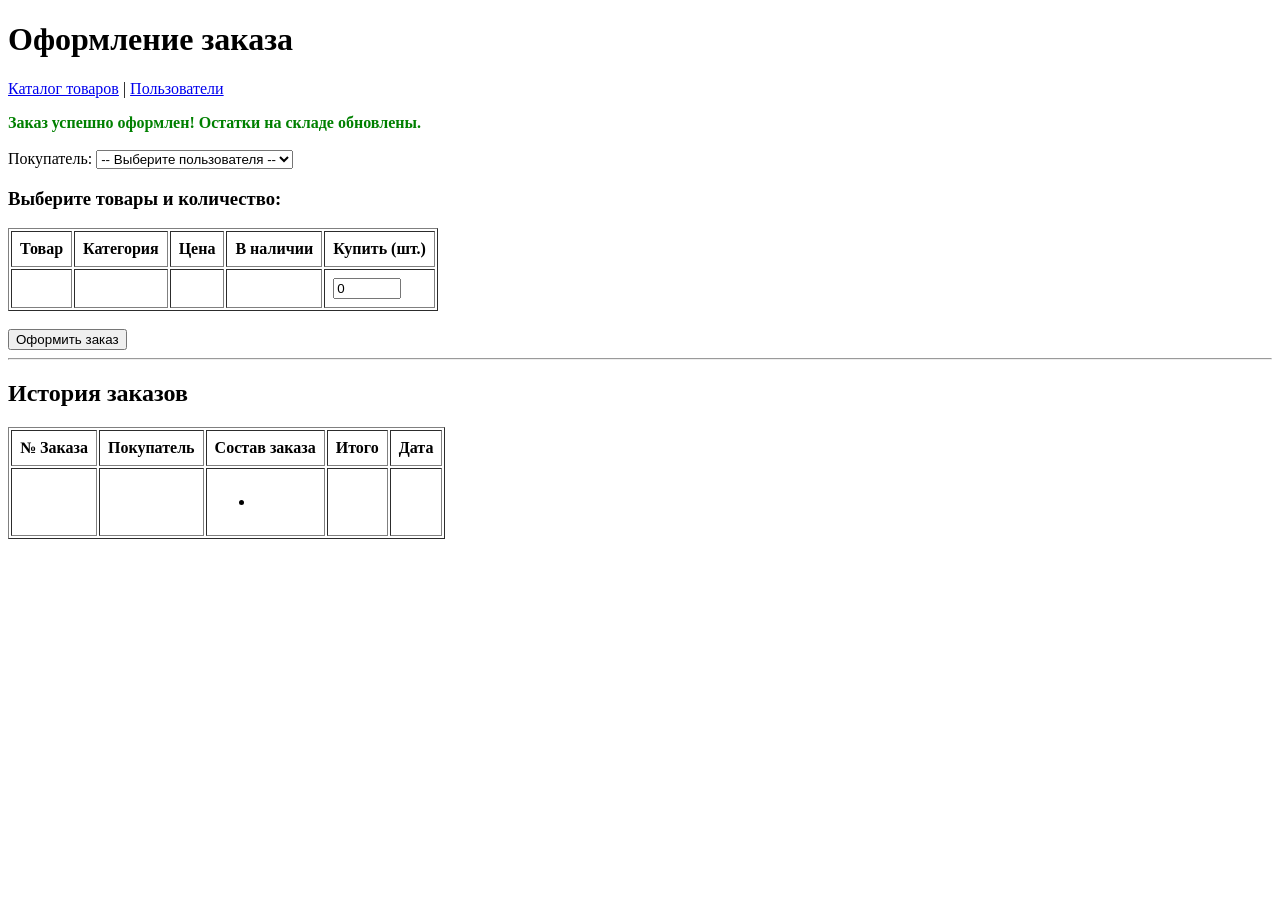
==== src/main/resources/templates/orders/index.html @ 05b1a63b "Добавлено создание заказов" ====
<!DOCTYPE html>
<html lang="ru" xmlns:th="http://thymeleaf.org">
<head>
    <meta charset="UTF-8">
    <title>Оформление заказа</title>
</head>
<body>
<h1>Оформление заказа</h1>

<p>
    <a href="/products">Каталог товаров</a> |
    <a href="/users">Пользователи</a>
</p>

<!-- Сообщения об успехе или ошибке транзакции -->
<div th:if="${param.success}" style="color: green; font-weight: bold;">
    Заказ успешно оформлен! Остатки на складе обновлены.
</div>
<div th:if="${errorMessage}" style="color: red; font-weight: bold;" th:text="${errorMessage}"></div>

<br>

<!-- Форма создания мульти-заказа -->
<form method="post" action="/orders">
    <label>Покупатель:
        <select name="userId" required>
            <option value="">-- Выберите пользователя --</option>
            <option th:each="user : ${users}"
                    th:value="${user.id}"
                    th:text="${user.name + ' (' + user.email + ')'}">
            </option>
        </select>
    </label>

    <h3>Выберите товары и количество:</h3>
    <table border="1" cellpadding="8">
        <thead>
        <tr>
            <th>Товар</th>
            <th>Категория</th>
            <th>Цена</th>
            <th>В наличии</th>
            <th>Купить (шт.)</th>
        </tr>
        </thead>
        <tbody>
        <tr th:each="product : ${products}">
            <td th:text="${product.title}"></td>
            <td th:text="${product.category.name}"></td>
            <td th:text="${product.price}"></td>
            <td th:text="${product.stockQuantity}"></td>
            <td>
                <!-- Spring автоматически соберёт эти поля в Map<Long, Integer> quantities -->
                <input type="number"
                       th:name="|quantities[${product.id}]|"
                       min="0"
                       value="0"
                       style="width: 60px;">
            </td>
        </tr>
        </tbody>
    </table>

    <br>
    <button type="submit">Оформить заказ</button>
</form>

<hr>

<h2>История заказов</h2>
<table border="1" cellpadding="8">
    <thead>
    <tr>
        <th>№ Заказа</th>
        <th>Покупатель</th>
        <th>Состав заказа</th>
        <th>Итого</th>
        <th>Дата</th>
    </tr>
    </thead>
    <tbody>
    <tr th:each="order : ${orders}">
        <td th:text="${order.id}"></td>
        <td th:text="${order.user.name}"></td>
        <td>
            <ul>
                <li th:each="item : ${order.items}"
                    th:text="${item.product.title + ' — ' + item.quantity + ' шт. (' + item.price + ' руб.)'}">
                </li>
            </ul>
        </td>
        <td th:text="${order.totalPrice}"></td>
        <td th:text="${#temporals.format(order.createdAt, 'dd.MM.yyyy HH:mm')}"></td>
    </tr>
    </tbody>
</table>
</body>
</html>
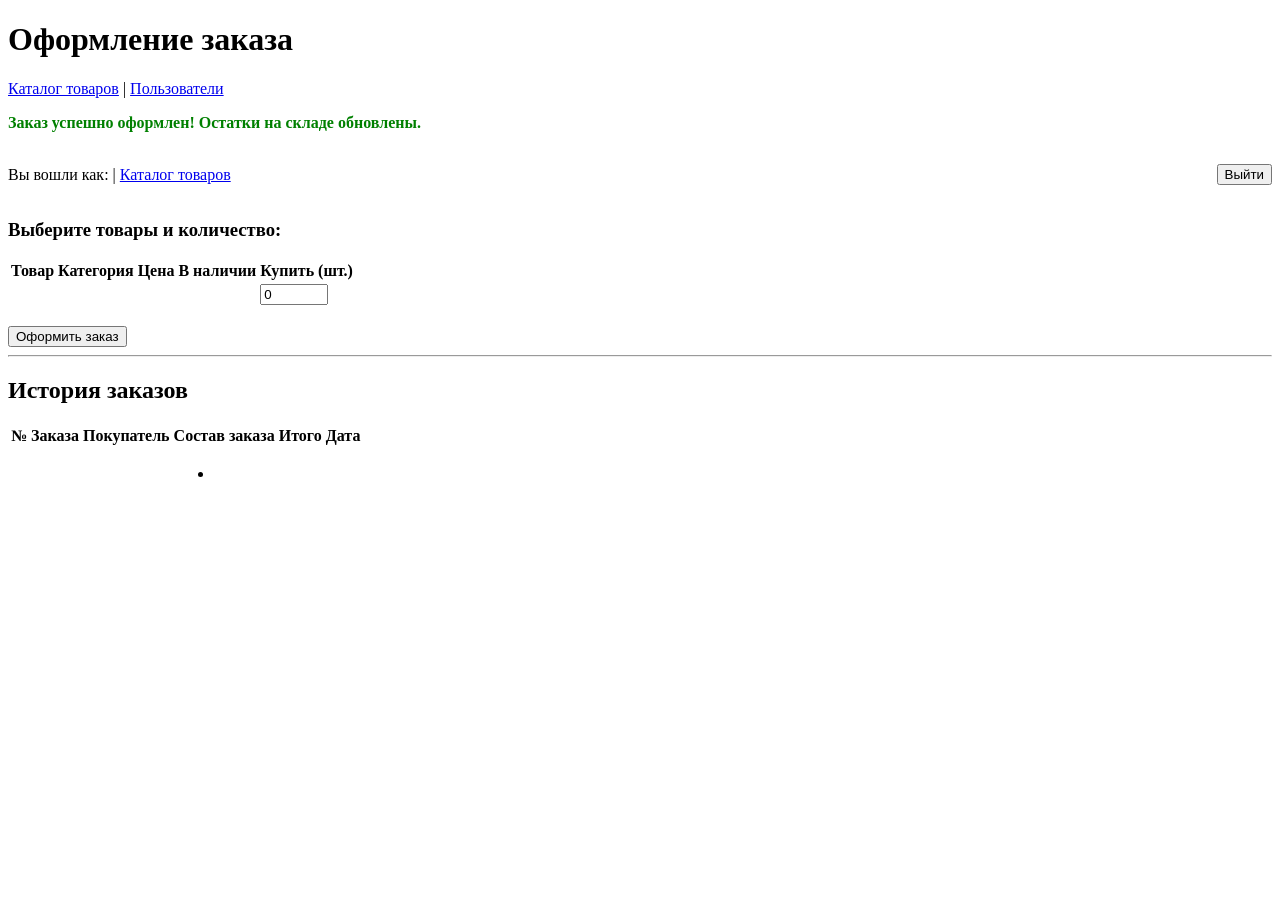
==== commit c04549cb: "Добавлены безопасный логин и стили" ====
--- a/src/main/resources/templates/orders/index.html
+++ b/src/main/resources/templates/orders/index.html
@@ -3,96 +3,99 @@
 <head>
     <meta charset="UTF-8">
     <title>Оформление заказа</title>
+    <link rel="stylesheet" th:href="@{/css/style.css}">
 </head>
 <body>
-<h1>Оформление заказа</h1>
+<div class="container">
+    <h1>Оформление заказа</h1>
 
-<p>
-    <a href="/products">Каталог товаров</a> |
-    <a href="/users">Пользователи</a>
-</p>
+    <p>
+        <a href="/products">Каталог товаров</a> |
+        <a href="/users">Пользователи</a>
+    </p>
 
-<!-- Сообщения об успехе или ошибке транзакции -->
-<div th:if="${param.success}" style="color: green; font-weight: bold;">
-    Заказ успешно оформлен! Остатки на складе обновлены.
-</div>
-<div th:if="${errorMessage}" style="color: red; font-weight: bold;" th:text="${errorMessage}"></div>
+    <!-- Сообщения об успехе или ошибке транзакции -->
+    <div th:if="${param.success}" style="color: green; font-weight: bold;">
+        Заказ успешно оформлен! Остатки на складе обновлены.
+    </div>
+    <div th:if="${errorMessage}" style="color: red; font-weight: bold;" th:text="${errorMessage}"></div>
 
-<br>
+    <br>
 
-<!-- Форма создания мульти-заказа -->
-<form method="post" action="/orders">
-    <label>Покупатель:
-        <select name="userId" required>
-            <option value="">-- Выберите пользователя --</option>
-            <option th:each="user : ${users}"
-                    th:value="${user.id}"
-                    th:text="${user.name + ' (' + user.email + ')'}">
-            </option>
-        </select>
-    </label>
+    <div style="display: flex; justify-content: space-between; align-items: center;">
+        <p>
+            Вы вошли как: <strong th:text="${currentUser.name + ' (' + currentUser.email + ')'}"></strong> |
+            <a href="/products">Каталог товаров</a>
+        </p>
+        <form th:action="@{/logout}" method="post">
+            <button type="submit">Выйти</button>
+        </form>
+    </div>
 
-    <h3>Выберите товары и количество:</h3>
-    <table border="1" cellpadding="8">
+    <form method="post" th:action="@{/orders}">
+
+        <h3>Выберите товары и количество:</h3>
+        <table>
+            <thead>
+            <tr>
+                <th>Товар</th>
+                <th>Категория</th>
+                <th>Цена</th>
+                <th>В наличии</th>
+                <th>Купить (шт.)</th>
+            </tr>
+            </thead>
+            <tbody>
+            <tr th:each="product : ${products}">
+                <td th:text="${product.title}"></td>
+                <td th:text="${product.category.name}"></td>
+                <td th:text="${product.price}"></td>
+                <td th:text="${product.stockQuantity}"></td>
+                <td>
+                    <!-- Spring автоматически соберёт эти поля в Map<Long, Integer> quantities -->
+                    <input type="number"
+                           th:name="|quantities[${product.id}]|"
+                           min="0"
+                           value="0"
+                           style="width: 60px;">
+                </td>
+            </tr>
+            </tbody>
+        </table>
+
+        <br>
+        <button type="submit">Оформить заказ</button>
+    </form>
+
+    <hr>
+
+    <h2>История заказов</h2>
+    <table>
         <thead>
         <tr>
-            <th>Товар</th>
-            <th>Категория</th>
-            <th>Цена</th>
-            <th>В наличии</th>
-            <th>Купить (шт.)</th>
+            <th>№ Заказа</th>
+            <th>Покупатель</th>
+            <th>Состав заказа</th>
+            <th>Итого</th>
+            <th>Дата</th>
         </tr>
         </thead>
         <tbody>
-        <tr th:each="product : ${products}">
-            <td th:text="${product.title}"></td>
-            <td th:text="${product.category.name}"></td>
-            <td th:text="${product.price}"></td>
-            <td th:text="${product.stockQuantity}"></td>
+        <tr th:each="order : ${orders}">
+            <td th:text="${order.id}"></td>
+            <td th:text="${order.user.name}"></td>
             <td>
-                <!-- Spring автоматически соберёт эти поля в Map<Long, Integer> quantities -->
-                <input type="number"
-                       th:name="|quantities[${product.id}]|"
-                       min="0"
-                       value="0"
-                       style="width: 60px;">
+                <ul>
+                    <li th:each="item : ${order.items}"
+                        th:text="${item.product.title + ' — ' + item.quantity + ' шт. (' + item.price + ' руб.)'}">
+                    </li>
+                </ul>
             </td>
+            <td th:text="${order.totalPrice}"></td>
+            <td th:text="${#temporals.format(order.createdAt, 'dd.MM.yyyy HH:mm')}"></td>
         </tr>
         </tbody>
     </table>
-
-    <br>
-    <button type="submit">Оформить заказ</button>
-</form>
-
-<hr>
-
-<h2>История заказов</h2>
-<table border="1" cellpadding="8">
-    <thead>
-    <tr>
-        <th>№ Заказа</th>
-        <th>Покупатель</th>
-        <th>Состав заказа</th>
-        <th>Итого</th>
-        <th>Дата</th>
-    </tr>
-    </thead>
-    <tbody>
-    <tr th:each="order : ${orders}">
-        <td th:text="${order.id}"></td>
-        <td th:text="${order.user.name}"></td>
-        <td>
-            <ul>
-                <li th:each="item : ${order.items}"
-                    th:text="${item.product.title + ' — ' + item.quantity + ' шт. (' + item.price + ' руб.)'}">
-                </li>
-            </ul>
-        </td>
-        <td th:text="${order.totalPrice}"></td>
-        <td th:text="${#temporals.format(order.createdAt, 'dd.MM.yyyy HH:mm')}"></td>
-    </tr>
-    </tbody>
-</table>
+</div>
 </body>
 </html>
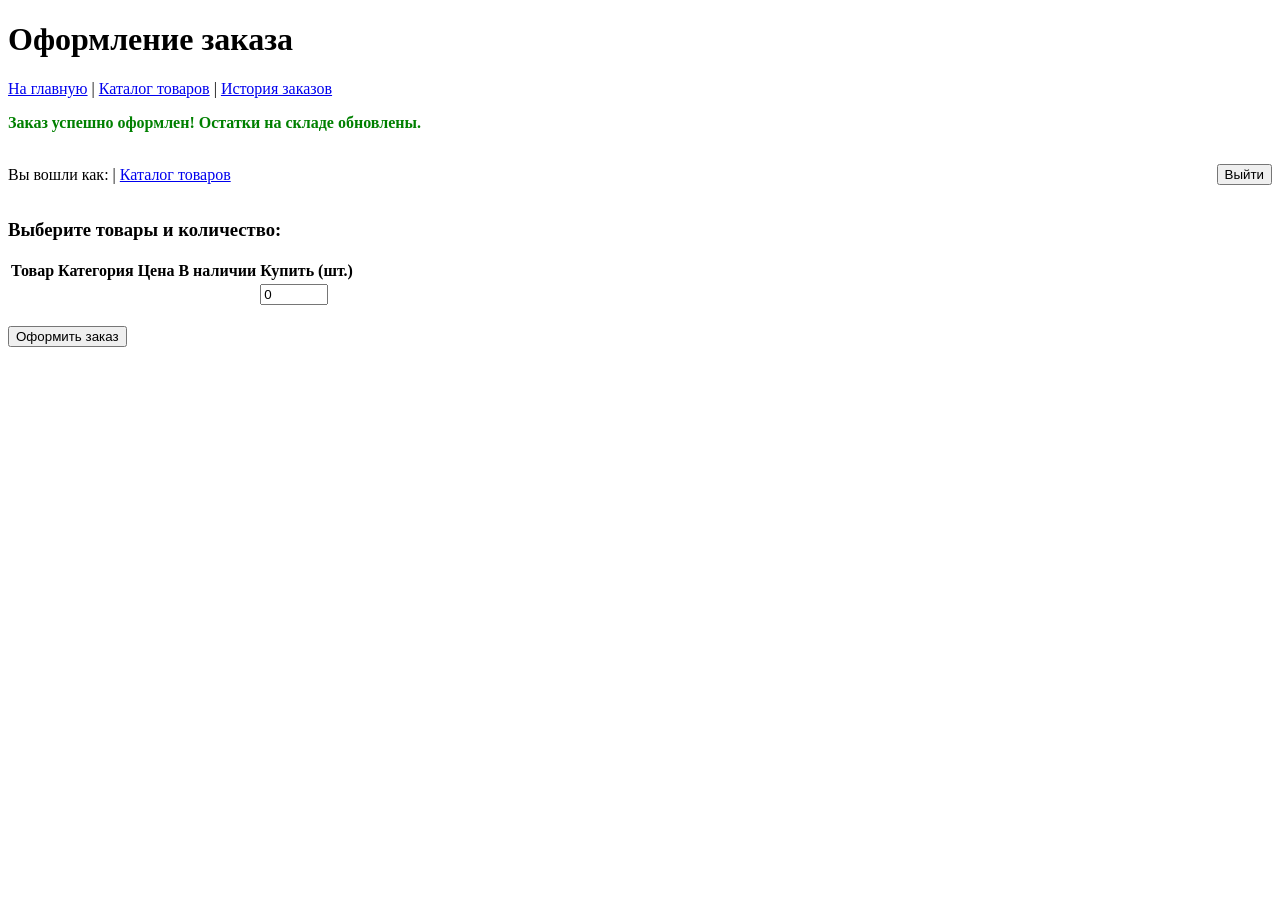
==== commit 4cb00385: "Добавлена страница истории заказов" ====
--- a/src/main/resources/templates/orders/index.html
+++ b/src/main/resources/templates/orders/index.html
@@ -10,8 +10,9 @@
     <h1>Оформление заказа</h1>
 
     <p>
+        <a href="/">На главную</a> |
         <a href="/products">Каталог товаров</a> |
-        <a href="/users">Пользователи</a>
+        <a href="/orders/history">История заказов</a>
     </p>
 
     <!-- Сообщения об успехе или ошибке транзакции -->
@@ -66,36 +67,6 @@
         <br>
         <button type="submit">Оформить заказ</button>
     </form>
-
-    <hr>
-
-    <h2>История заказов</h2>
-    <table>
-        <thead>
-        <tr>
-            <th>№ Заказа</th>
-            <th>Покупатель</th>
-            <th>Состав заказа</th>
-            <th>Итого</th>
-            <th>Дата</th>
-        </tr>
-        </thead>
-        <tbody>
-        <tr th:each="order : ${orders}">
-            <td th:text="${order.id}"></td>
-            <td th:text="${order.user.name}"></td>
-            <td>
-                <ul>
-                    <li th:each="item : ${order.items}"
-                        th:text="${item.product.title + ' — ' + item.quantity + ' шт. (' + item.price + ' руб.)'}">
-                    </li>
-                </ul>
-            </td>
-            <td th:text="${order.totalPrice}"></td>
-            <td th:text="${#temporals.format(order.createdAt, 'dd.MM.yyyy HH:mm')}"></td>
-        </tr>
-        </tbody>
-    </table>
 </div>
 </body>
 </html>
